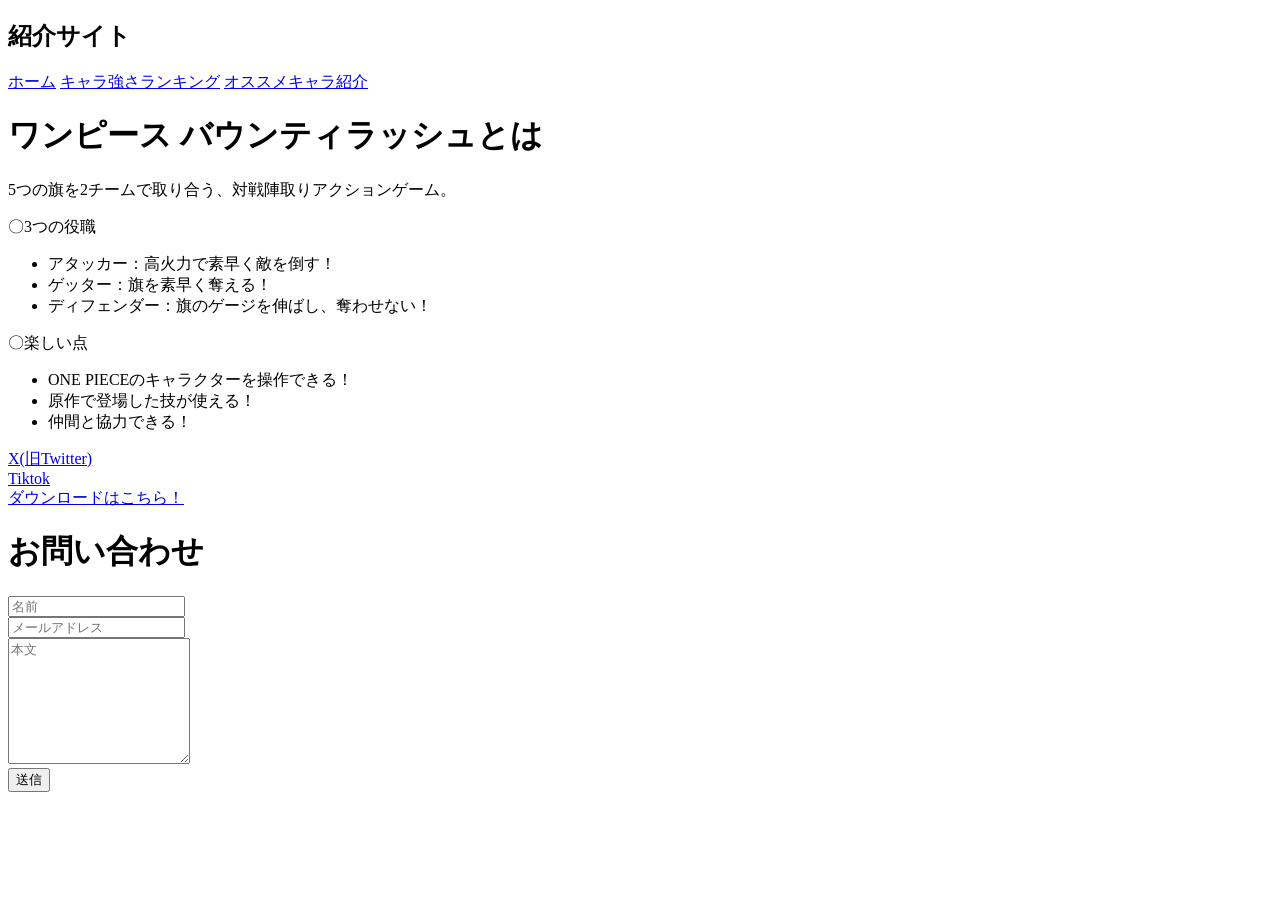
==== index.html @ c0eb97e5 "Add files via upload" ====
<!DOCTYPE html>
<html lang="ja">
<head>
    <meta charset="UTF-8">
    <meta name="viewport" content="width=device-width, initial-scale=1.0">
    <title>バウンティ紹介サイト</title>
    <link rel="stylesheet" href="css/style.css">
</head>
<body>
    <div class="sidebar">
        <h2>紹介サイト</h2>
        <a href="home.html">ホーム</a>
        <a href="ranking.html">キャラ強さランキング</a>
        <a href="introduction.html">オススメキャラ紹介</a>
    </div>
    <main class="main-content">
        <div class="game_intro-card">
            <div class="text">
                <h1>ワンピース バウンティラッシュとは</h1>
                <p>5つの旗を2チームで取り合う、対戦陣取りアクションゲーム。</p>
                <p>〇3つの役職</p>
                <ul>
                    <li>アタッカー：高火力で素早く敵を倒す！</li>
                    <li>ゲッター：旗を素早く奪える！</li>
                    <li>ディフェンダー：旗のゲージを伸ばし、奪わせない！</li>
                </ul>
                <p>〇楽しい点</p>
                <ul>
                    <li>ONE PIECEのキャラクターを操作できる！</li>
                    <li>原作で登場した技が使える！</li>
                    <li>仲間と協力できる！</li>
                </ul>
            </div>
        </div>
        <div class="official-SNS">
            <div class="X">
                <a href="https://x.com/OPBR_official" target="_blank">X(旧Twitter)</a>
            </div>
            <div class="tiktok">
                <a href="https://www.tiktok.com/@opbr_official" target="_blank">Tiktok</a>
            </div>
        </div>
        <div class="download">
            <a href="https://app.adjust.com/m6brw68?campaign=iOS&fallback=https://itunes.apple.com/jp/app/id1322310031?mt=8" target="_blank">ダウンロードはこちら！</a>
        </div>
        <div class="card">
            <h1>お問い合わせ</h1>
            <form>
                <input type="text" placeholder="名前"><br>
                <input type="email" placeholder="メールアドレス"><br>
                <textarea rows="8" placeholder="本文"></textarea><br>
                <button type="submit">送信</button>
            </form>
        </div>
    </main>
</body>
</html>
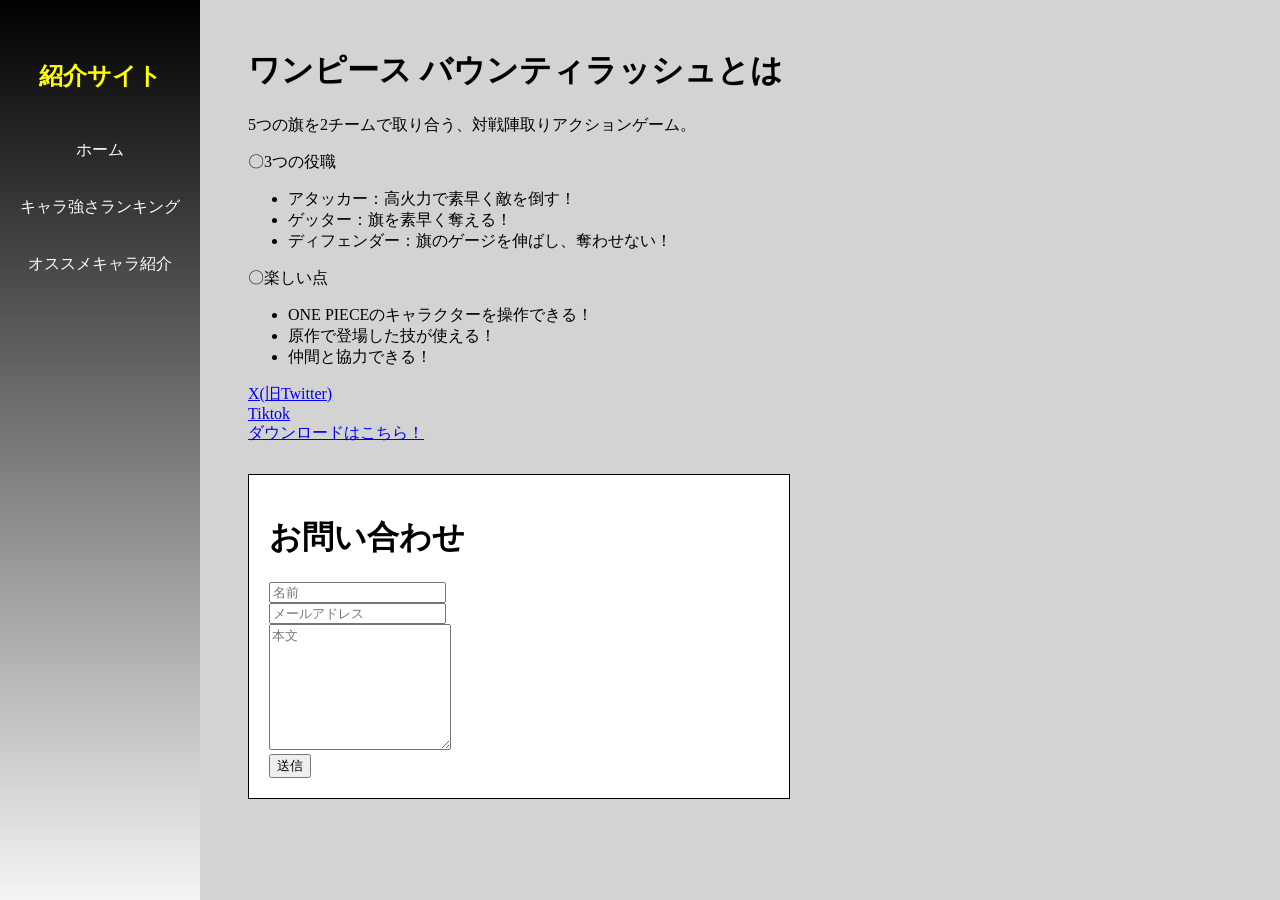
==== commit a93abc4f: "Update index.html" ====
--- a/index.html
+++ b/index.html
@@ -9,7 +9,7 @@
 <body>
     <div class="sidebar">
         <h2>紹介サイト</h2>
-        <a href="home.html">ホーム</a>
+        <a href="index.html">ホーム</a>
         <a href="ranking.html">キャラ強さランキング</a>
         <a href="introduction.html">オススメキャラ紹介</a>
     </div>
@@ -54,4 +54,4 @@
         </div>
     </main>
 </body>
-</html>+</html>
--- a/css/style.css
+++ b/css/style.css
@@ -0,0 +1,67 @@
+body {
+    background-color: #d3d3d3;
+}
+
+.sidebar {
+    width: 200px;
+    height: 100vh;
+    background: linear-gradient(180deg, black, white);
+    position: fixed;
+    top: 0;
+    left: 0;
+    padding-top: 40px;
+    text-align: center;
+}
+
+.sidebar h2 {
+    color: yellow;
+    margin-bottom: 30px;
+}
+
+.sidebar a {
+    display: block;
+    color: white;
+    text-decoration: none;
+    padding: 18px;
+    font-size: 16px;
+}
+
+.main-content {
+    margin-left: 220px;
+    padding: 20px;
+}
+
+.card {
+    background-color: #ffffff;
+    border: 1px solid black;
+    padding: 20px;
+    width: 80%;
+    max-width: 500px;
+    margin-top: 30px;
+}
+
+.ranking-table {
+    width: 100%;
+    border-collapse: collapse;
+    margin-top: 20px;
+    text-align: center;
+}
+
+.ranking-table th, .ranking-table td {
+    border: 1px solid black;
+    padding: 15px;
+}
+
+.ranking-table th {
+    background-color: #e0e0e0;
+}
+
+.wide-card {
+    max-width: 800px;
+    width: 90%;
+}
+
+.ranking-table img {
+    width: 150px;
+    height: auto;
+}
